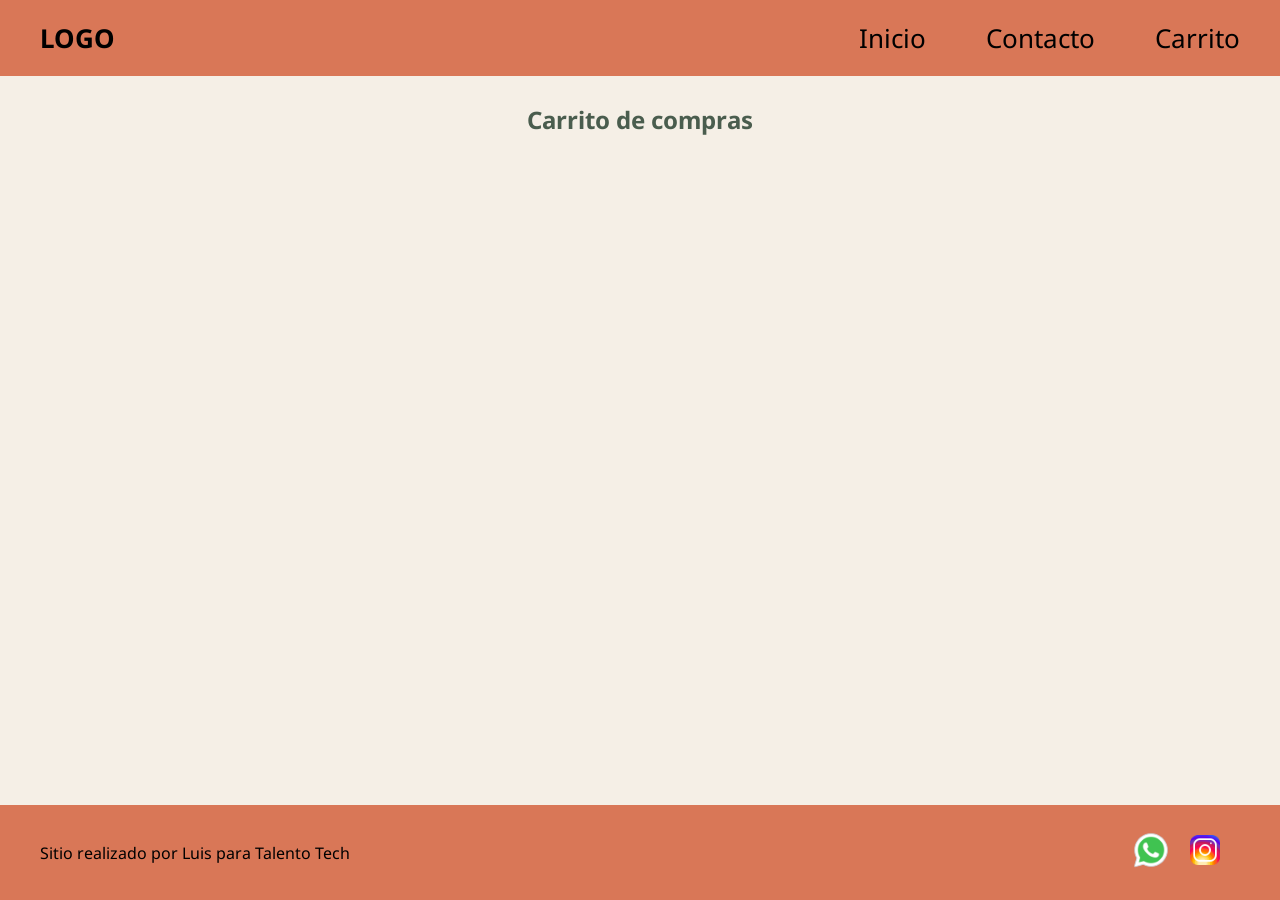
==== pages/carrito.html @ 835d7f64 "Primer commit" ====
<!DOCTYPE html>
<html lang="es">
<head>
    <meta charset="UTF-8">
    <meta name="viewport" content="width=device-width, initial-scale=1.0">

     <!-- -------------------- fuente elegida de google fonts -------------------- -->
    <link href="https://fonts.googleapis.com/css2?family=Noto+Sans:ital,wght@0,100..900;1,100..900&display=swap" rel="stylesheet">

    <!-- ------------------------- nuestro css externo va como último link ------------------------- -->
    <link rel="stylesheet" href="../css/styles.css" />  
    <title>MiauShop | Carrito</title>
    
</head>
<body>
    <header>
        <div class="div-logo"><a class="logo" href="../index.html">LOGO</a></div>
        <nav class="header-nav">
            <ul>
                <li><a href="../index.html">Inicio</a></li>
                <li><a href="./contacto.html">Contacto</a></li>
                <li><a href="./carrito.html">Carrito</a></li>
            </ul>
        </nav>
    </header>
    <main>
        <section>
            <h2>Carrito de compras</h2>
        </section>
    </main>
    <footer>
        <p>Sitio realizado por Luis para Talento Tech</p>
        <nav>
            <ul class="footer-list">
                <li>
                    <img src="../img/whatsapp.png" alt="logo whatsapp" />
                    <img src="../img/instagram.png" alt="logo instagram" />
                </li>
            </ul>
        </nav>
    </footer>
</body>
</html>
---- css/styles.css ----
*{
    margin: 0;
    padding: 0;
    box-sizing: border-box;
}

/* 1 rem = 10px 
16px × 62.5% = 10px

1rem = 10px
1.6rem = 16px
2rem = 20px
3rem = 30px
5rem = 50px
*/
html {
    font-size: 62.5%;
}

body {
    font-family: 'Noto Sans', sans-serif;
    font-size: 1.6rem;
    background: #F5EFE6;
    color: #000000;

    display: flex;
    flex-direction: column;
    min-height: 100vh;
}


main {
    width: 80%;
    margin: auto;
    padding-bottom: 2rem;

    flex: 1;

    display: flex;
    flex-direction: column;
    align-items: center;

}

h1 {
    font-size: 3rem;
    font-weight: 800;
    line-height: 1.15;
    margin: 3rem 0;
}

h2 {
    color: #4A5D4E;
    font-size: 2.4rem;
    font-weight: 700;
    line-height: 1.2;
    text-align: center;
    margin: 3rem 0;
}



.btn {
    border: none;
    font-size: 1.6rem;
    font-weight: bold;
    padding: 1.6rem;
    border-radius: 1rem;
}

header,
footer {
    background: #D97757;
    color: #000000;
    width: 100%;

    display: flex;
    justify-content: space-between;
    align-items: center;
}

footer {
    padding: 1rem 4rem;
}

.div-logo {
    margin-left: 2rem;
    font-weight: bold;
}

.logo,
.header-nav a {
    text-decoration: none;
    font-size: 2.6rem;
    color: inherit;
    display: inline-block;
    padding: 2rem;
}

.header-nav {
    margin-right: 2rem;
}

.header-nav ul,
footer .footer-list {
    list-style: none;
    display: flex;
    gap: 2rem;
}

.footer-list li {
    padding: 1rem;
}

.footer-list img {
    width: 5rem;
    padding: 0.5rem;
}


/* -------------------------------------------------------------------------- */
/*                                   colores                                  */
/* -------------------------------------------------------------------------- */
.bg-primary{
    background-color: #5f5fe2;
}

.bg-secondary{
    background-color: #E3B23C;
}

.text-light {
    color: #ffffff
}

.text-dark {
    color: #000000
}

.text-secondary {
    color: #a26161
}

/* -------------------------------------------------------------------------- */
/*                                   Inicio                                   */
/* -------------------------------------------------------------------------- */
.inicio {
    display: flex;
    justify-content: center;
    align-items: center;
    flex-wrap: wrap;
}

.inicio h1 {
    width: 100%;
    text-align: center;
}

.parrafo {
    width: 80%;
    text-align: center;
    font-size: 2rem;
    padding: 3rem;
}

.contenedor-tarjeta {
    display: flex;
    justify-content: center;
    gap: 2rem;
    /* para que se acomoden los hijos abajo si no tienen espacio */
    flex-wrap: wrap;
}

.card {
    background-color: #edd4ae;
    width: 30rem;
    border-radius: 1rem;
    overflow: hidden;

    display: flex;
    flex-direction: column;
    align-items: center;
    gap: 2rem;
    padding-bottom: 2rem;

    /* visto en https://getcssscan.com/css-box-shadow-examples 
    muy pequeño sombreado alrededor de las tarjetas */
    box-shadow: rgba(0, 0, 0, 0.24) 0px 3px 8px;
}

.card img {
     width: 100%;
     height: 35rem;
     object-fit: cover;

}

 
 /* -------------------------------------------------------------------------- */
 /*                                  Contacto                                  */
 /* -------------------------------------------------------------------------- */
.contacto {
    width: 100%;
    display: flex;
    flex-direction: column;
    align-items: center;
}

.titulo-contacto {
    margin: 2rem 0;
}

.form-contacto {
    background-color: #d88e75;
    color: #000000;

    width: 100%;
    max-width: 50rem;

    font-size: 2rem;
    padding: 3rem;
    border-radius: 1rem;

    box-shadow: 0 10px 30px rgb(0, 0, 0, 0.15); /* sutil */
}

 .grupo-input {
    display: flex;
    flex-direction: column;
    gap: 0.8rem;
    margin-bottom: 2rem;
 }

 .grupo-input input,
 .grupo-input textarea {
    width: 100%;
    padding: 1.2rem;
    font-size: 1.6rem;

    color: #a26161;
    background-color: #fff7fb;

    border: 2px solid #6e5a8e;
    border-radius: 0.8rem;

    outline: none;
 }

 .grupo-input textarea {
    min-height: 10rem;
    resize: vertical;
 }
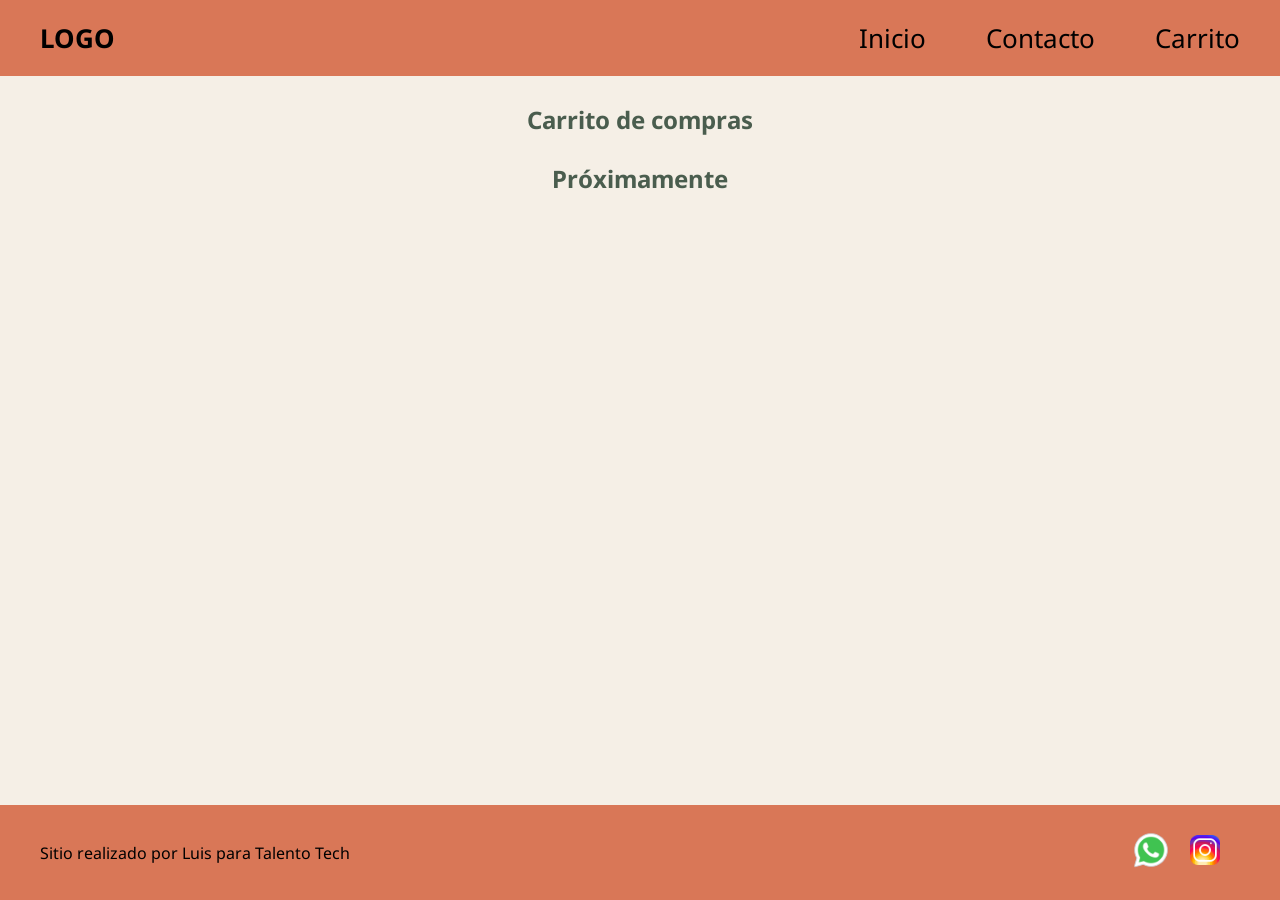
==== commit 4ca95496: "Agrego en carrito Próximamente" ====
--- a/pages/carrito.html
+++ b/pages/carrito.html
@@ -26,6 +26,7 @@
     <main>
         <section>
             <h2>Carrito de compras</h2>
+            <h2>Próximamente</h2>
         </section>
     </main>
     <footer>
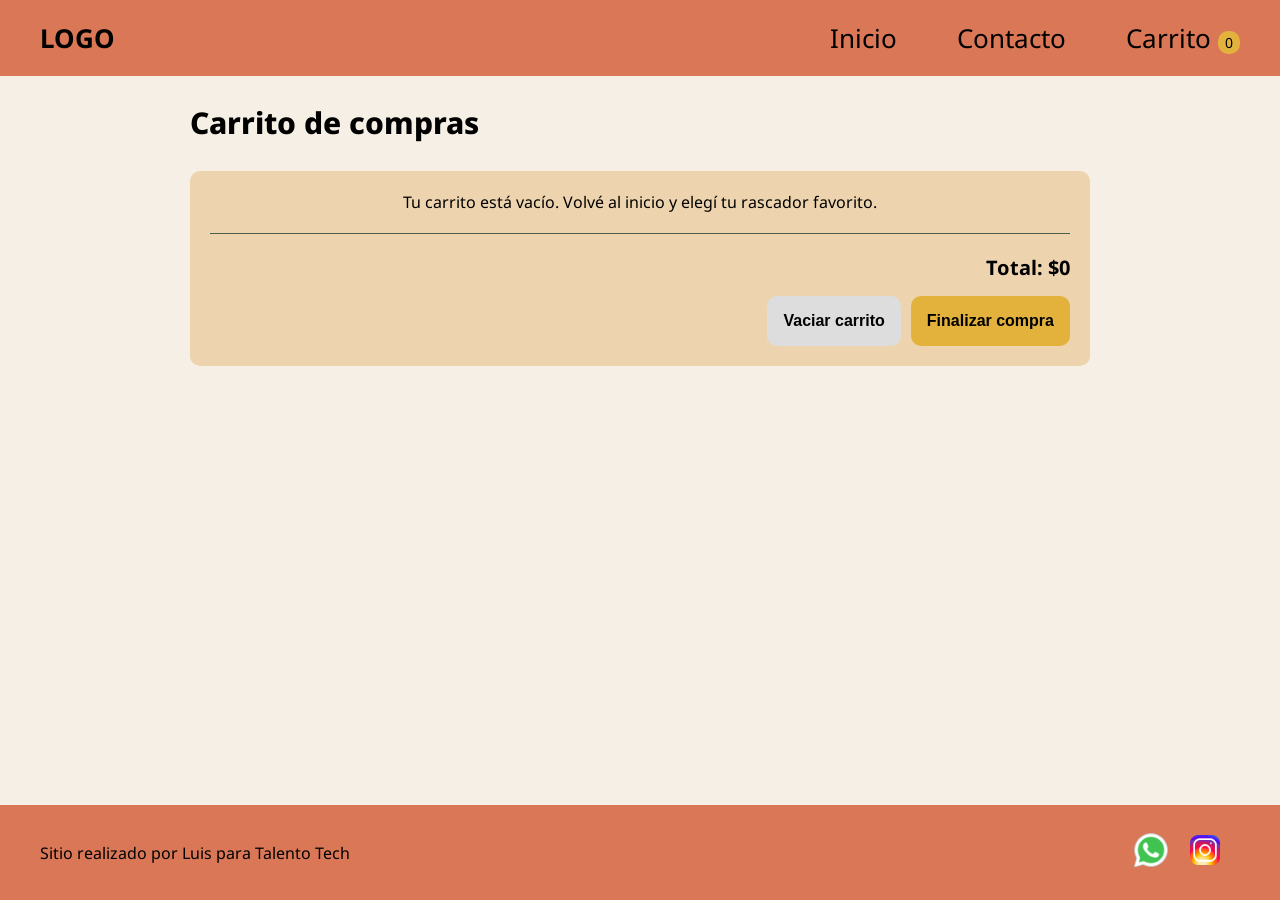
==== commit 99249556: "actualización con carrito incluido" ====
--- a/pages/carrito.html
+++ b/pages/carrito.html
@@ -19,14 +19,27 @@
             <ul>
                 <li><a href="../index.html">Inicio</a></li>
                 <li><a href="./contacto.html">Contacto</a></li>
-                <li><a href="./carrito.html">Carrito</a></li>
+                <li><a href="./carrito.html">Carrito <span id="contador-carrito" class="carrito-contador">0</span></a></li>
             </ul>
         </nav>
     </header>
     <main>
-        <section>
-            <h2>Carrito de compras</h2>
-            <h2>Próximamente</h2>
+        <section class="carrito-seccion">
+            <h1>Carrito de compras</h1>
+            <div class="carrito-contenido">
+                <ul id="lista-carrito" class="carrito-lista"></ul>
+                <p id="carrito-vacio" class="carrito-vacio">
+                    Tu carrito está vacío. Volvé al inicio y elegí tu rascador favorito.
+                </p>
+                <p id="mensaje-carrito" class="mensaje-carrito" role="status" aria-live="polite"></p>
+                <div class="carrito-footer">
+                    <p class="carrito-total">Total: $<span id="total-carrito">0</span></p>
+                    <div class="carrito-acciones">
+                        <button type="button" id="vaciar-carrito" class="btn btn-vaciar">Vaciar carrito</button>
+                        <button type="button" id="finalizar-compra" class="btn bg-secondary text-dark">Finalizar compra</button>
+                    </div>
+                </div>
+            </div>
         </section>
     </main>
     <footer>
@@ -40,5 +53,9 @@
             </ul>
         </nav>
     </footer>
+    <script src="../js/storage.js" defer></script>
+    <script src="../js/actualizar_carrito.js" defer></script>
+    <script src="../js/agregar_carrito.js" defer></script>
+    <script src="../js/carrito.js" defer></script>
 </body>
-</html>+</html>
--- a/css/styles.css
+++ b/css/styles.css
@@ -246,6 +246,123 @@
     outline: none;
  }
 
+/* -------------------------------------------------------------------------- */
+/*                                  Carrito                                   */
+/* -------------------------------------------------------------------------- */
+.carrito-contador {
+    background-color: #E3B23C;
+    padding: 0.2rem 0.7rem;
+    border-radius: 1rem;
+    font-size: 1.4rem;
+}
+
+.mensaje-productos,
+.carrito-vacio,
+.mensaje-carrito {
+    text-align: center;
+    margin-bottom: 2rem;
+}
+
+.mensaje-productos--error {
+    color: #b00020;
+}
+
+.carrito-seccion {
+    width: 100%;
+    max-width: 90rem;
+}
+
+.carrito-contenido {
+    background-color: #edd4ae;
+    padding: 2rem;
+    border-radius: 1rem;
+}
+
+.carrito-lista {
+    list-style: none;
+}
+
+.carrito-item {
+    background-color: #fff7fb;
+    display: flex;
+    align-items: center;
+    gap: 2rem;
+    padding: 1.5rem;
+    margin-bottom: 1.5rem;
+    border-radius: 1rem;
+}
+
+.carrito-item__img {
+    width: 10rem;
+    height: 10rem;
+    object-fit: cover;
+    border-radius: 1rem;
+}
+
+.carrito-item__info {
+    flex: 1;
+}
+
+.carrito-item__titulo {
+    text-align: left;
+    margin: 0 0 1rem;
+}
+
+.carrito-item__controles,
+.carrito-acciones {
+    display: flex;
+    align-items: center;
+    gap: 1rem;
+}
+
+.btn-cantidad,
+.btn-eliminar {
+    border: none;
+    padding: 1rem;
+    border-radius: 0.5rem;
+    cursor: pointer;
+}
+
+.btn-cantidad {
+    background-color: #4A5D4E;
+    color: #ffffff;
+}
+
+.btn-eliminar {
+    background-color: #D97757;
+}
+
+.carrito-footer {
+    border-top: 1px solid #4A5D4E;
+    padding-top: 2rem;
+}
+
+.carrito-total {
+    font-size: 2rem;
+    font-weight: bold;
+    text-align: right;
+    margin-bottom: 1.5rem;
+}
+
+.carrito-acciones {
+    justify-content: flex-end;
+}
+
+.btn-vaciar {
+    background-color: #dddddd;
+}
+
+@media (max-width: 700px) {
+    .carrito-item {
+        flex-direction: column;
+        align-items: flex-start;
+    }
+
+    .carrito-item__controles {
+        flex-wrap: wrap;
+    }
+}
+
  .grupo-input textarea {
     min-height: 10rem;
     resize: vertical;
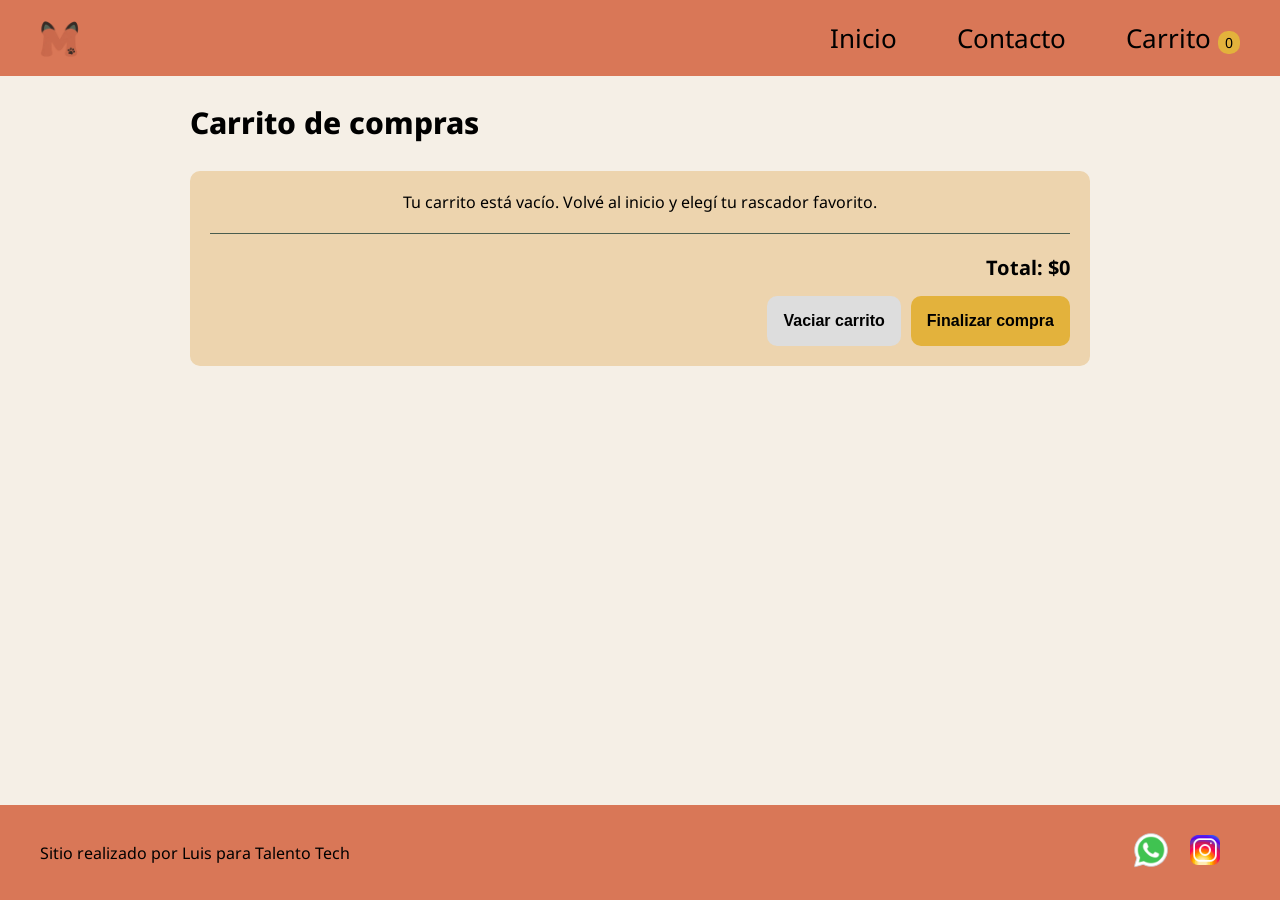
==== commit 0869a43d: "logo  MiauShop" ====
--- a/pages/carrito.html
+++ b/pages/carrito.html
@@ -7,6 +7,8 @@
      <!-- -------------------- fuente elegida de google fonts -------------------- -->
     <link href="https://fonts.googleapis.com/css2?family=Noto+Sans:ital,wght@0,100..900;1,100..900&display=swap" rel="stylesheet">
 
+    <link rel="icon" type="image/png" sizes="64x64" href="../img/favicon.png">
+
     <!-- ------------------------- nuestro css externo va como último link ------------------------- -->
     <link rel="stylesheet" href="../css/styles.css" />  
     <title>MiauShop | Carrito</title>
@@ -14,7 +16,11 @@
 </head>
 <body>
     <header>
-        <div class="div-logo"><a class="logo" href="../index.html">LOGO</a></div>
+        <div class="div-logo">
+            <a class="logo" href="../index.html" aria-label="MiauShop - Inicio">
+                <img class="logo-img" src="../img/logo-opcion-1.webp" alt="MiauShop">
+            </a>
+        </div>
         <nav class="header-nav">
             <ul>
                 <li><a href="../index.html">Inicio</a></li>
--- a/css/styles.css
+++ b/css/styles.css
@@ -42,6 +42,8 @@
 
 }
 
+
+
 h1 {
     font-size: 3rem;
     font-weight: 800;
@@ -88,7 +90,19 @@
     font-weight: bold;
 }
 
-.logo,
+.logo {
+    display: flex;
+    align-items: center;
+    padding: 0.5rem 1rem;
+}
+
+.logo-img {
+    display: block;
+    width: 6rem;
+    height: 6rem;
+    object-fit: contain;
+}
+
 .header-nav a {
     text-decoration: none;
     font-size: 2.6rem;
@@ -151,7 +165,17 @@
     flex-wrap: wrap;
 }
 
+.banner-miaushop {
+    display: block;
+    width: 100%;
+    max-width: 110rem;
+    height: auto;
+    margin: 1rem auto 0;
+}
+
+
 .inicio h1 {
+    margin: 0 0 2rem;
     width: 100%;
     text-align: center;
 }
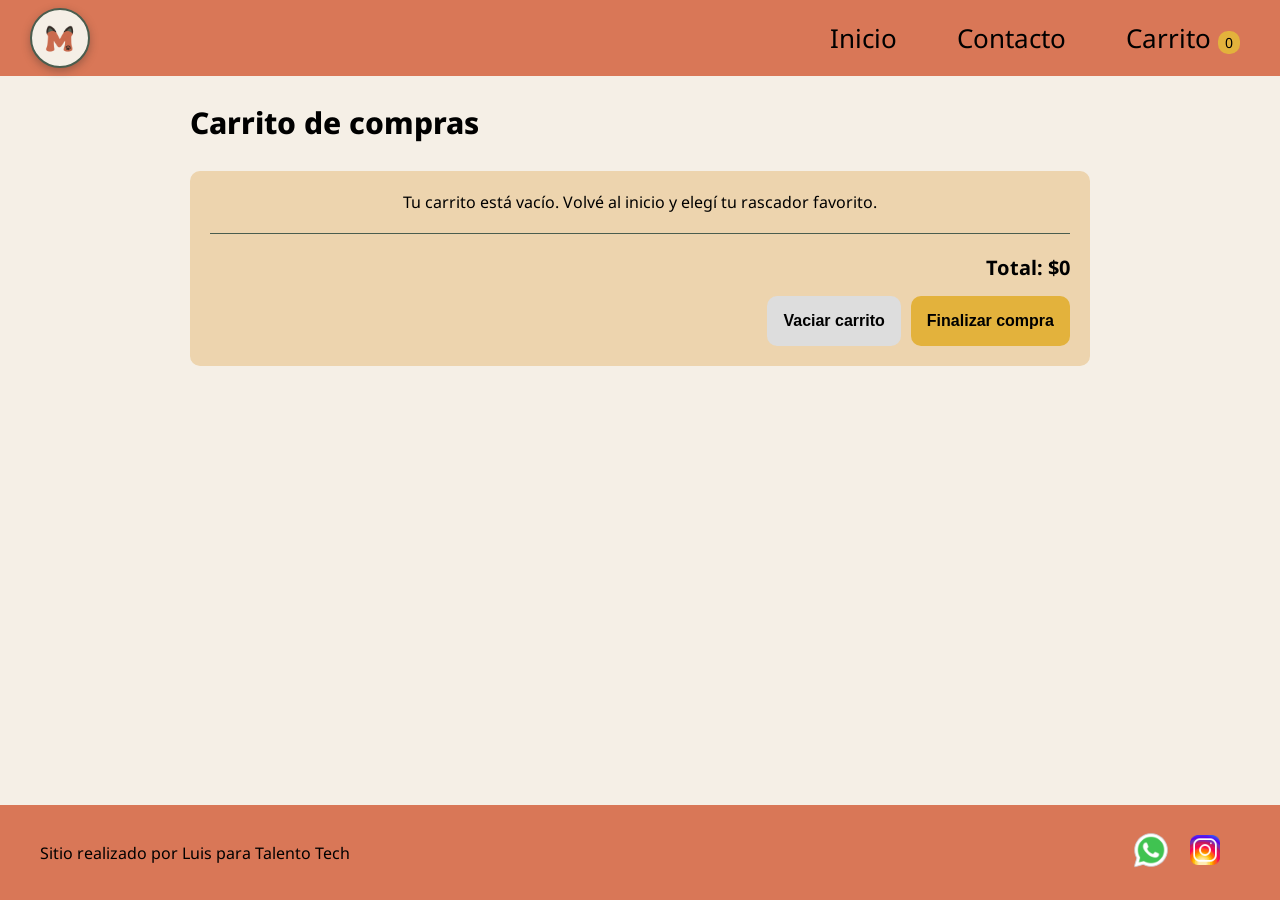
==== commit f72ac353: "autor" ====
--- a/pages/carrito.html
+++ b/pages/carrito.html
@@ -18,7 +18,7 @@
     <header>
         <div class="div-logo">
             <a class="logo" href="../index.html" aria-label="MiauShop - Inicio">
-                <img class="logo-img" src="../img/logo-opcion-1.webp" alt="MiauShop">
+                <img class="logo-img" src="../img/logo.webp" alt="MiauShop">
             </a>
         </div>
         <nav class="header-nav">
--- a/css/styles.css
+++ b/css/styles.css
@@ -101,6 +101,11 @@
     width: 6rem;
     height: 6rem;
     object-fit: contain;
+    padding: 0.6rem;
+    background-color: #F5EFE6;
+    border: 0.2rem solid #4A5D4E;
+    border-radius: 50%;
+    box-shadow: 0 0.3rem 0.8rem rgba(47, 41, 37, 0.35);
 }
 
 .header-nav a {
